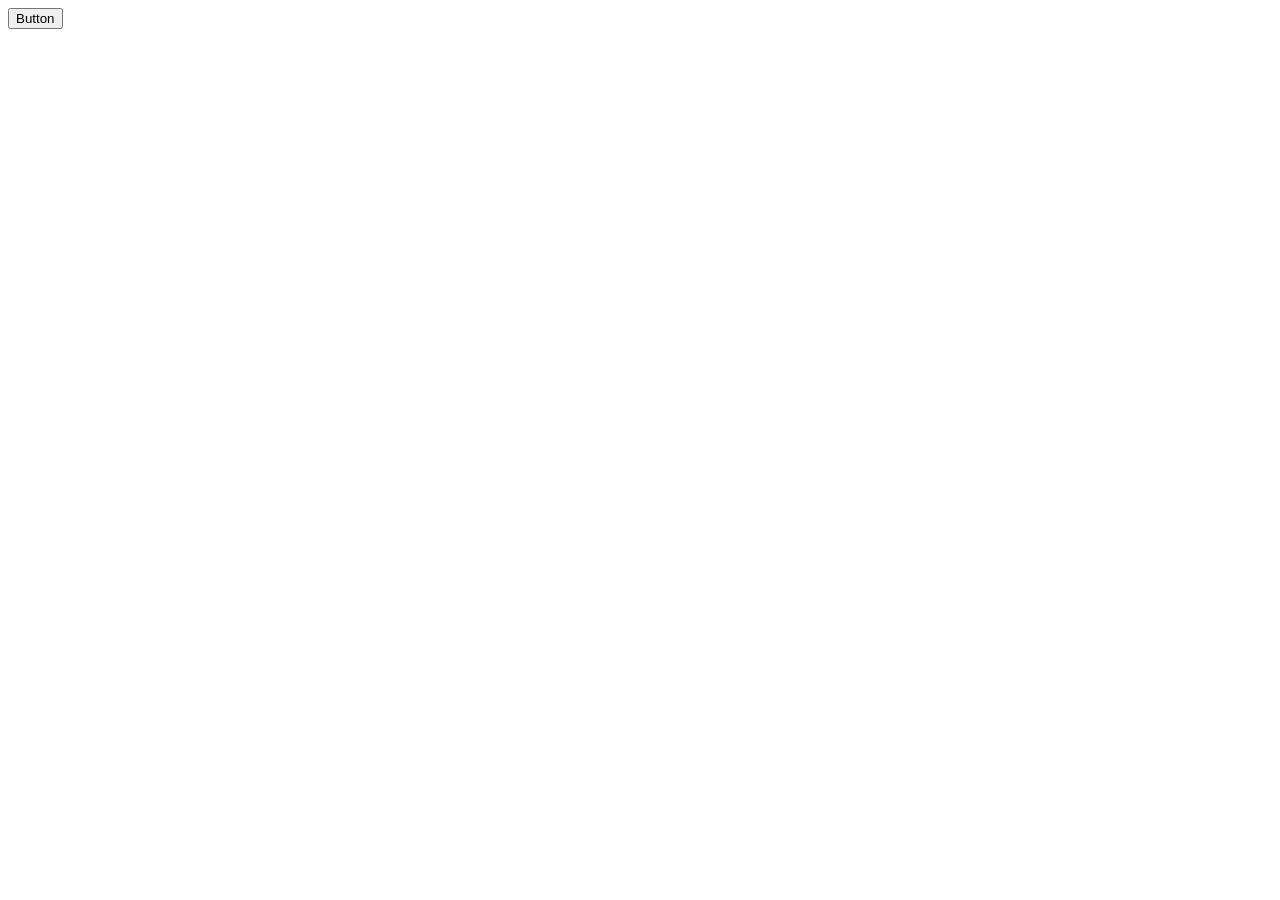
==== 12_fun_js/index.html @ 0e879a71 "funwithjs" ====
<!DOCTYPE html>
<html lang="en">
<head>
    <meta charset="UTF-8">
    <meta name="viewport" content="width=device-width, initial-scale=1.0">
    <title>Fun-With-JS</title>
</head>
<body>
    <button id="akash">Button</button>
</body>
<script>
    document.getElementById('button');

    const randomColor = function(){
    const hex = "0123456789ABCDEF"
    let color = '#'
    for(let i=0; i<6; i++){
        color += hex[Math.floor(Math.random() * 16)]
    }
    return color;
};

let intervalId;
const startChangingColor = function(){
    if (!intervalId) {
    intervalId = setInterval(changeBgColor, 1000);
    }
    function changeBgColor(){
      document.body.style.backgroundColor = randomColor();
    }
};

    document.querySelector("#akash").addEventListener('click', startChangingColor);
</script>
</html>
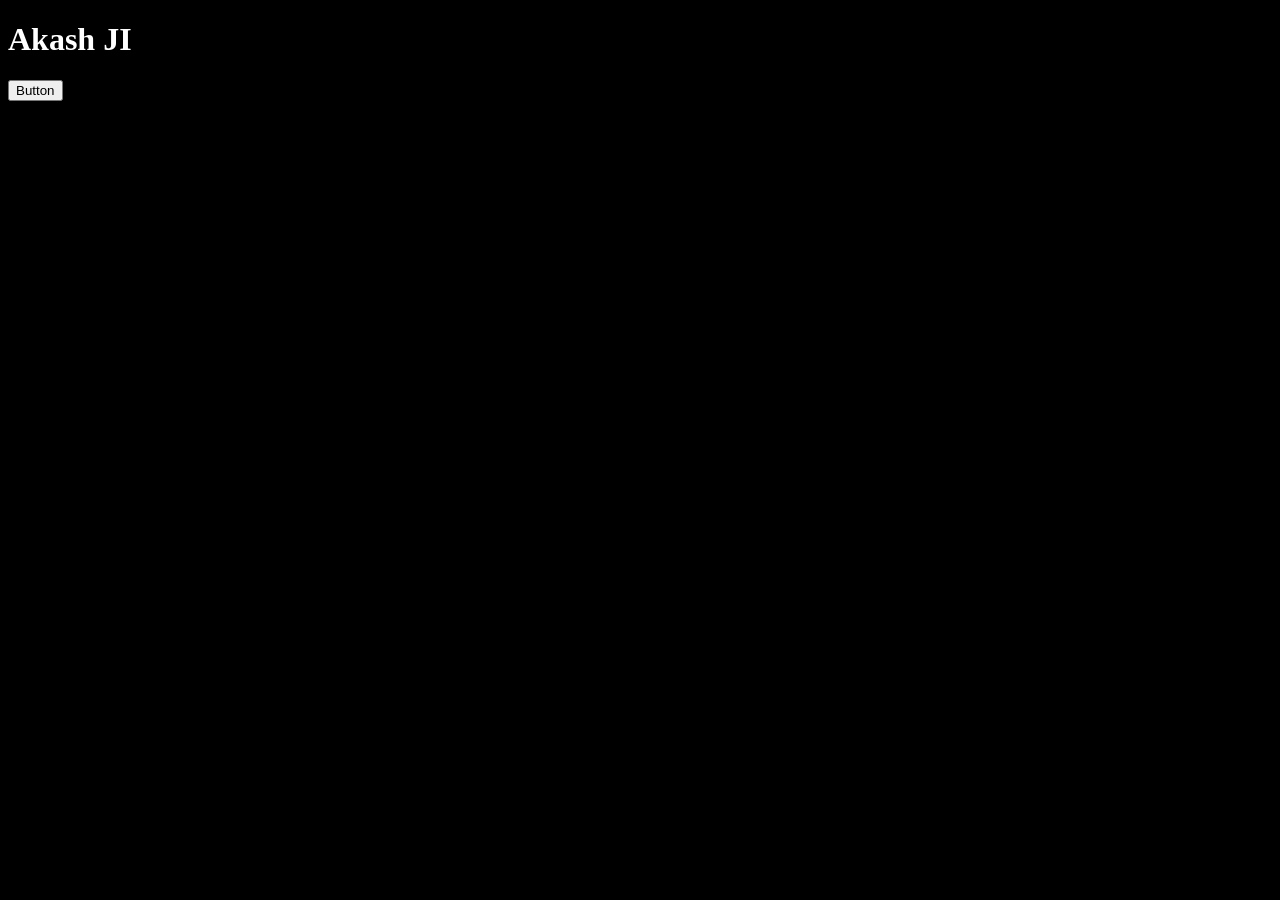
==== commit 56b07cdb: "fun with js" ====
--- a/12_fun_js/index.html
+++ b/12_fun_js/index.html
@@ -5,7 +5,9 @@
     <meta name="viewport" content="width=device-width, initial-scale=1.0">
     <title>Fun-With-JS</title>
 </head>
-<body>
+<body style="background-color: black; color: white;">
+
+    <h1 class="akash" id="h1">Akash JI</h1>
     <button id="akash">Button</button>
 </body>
 <script>
